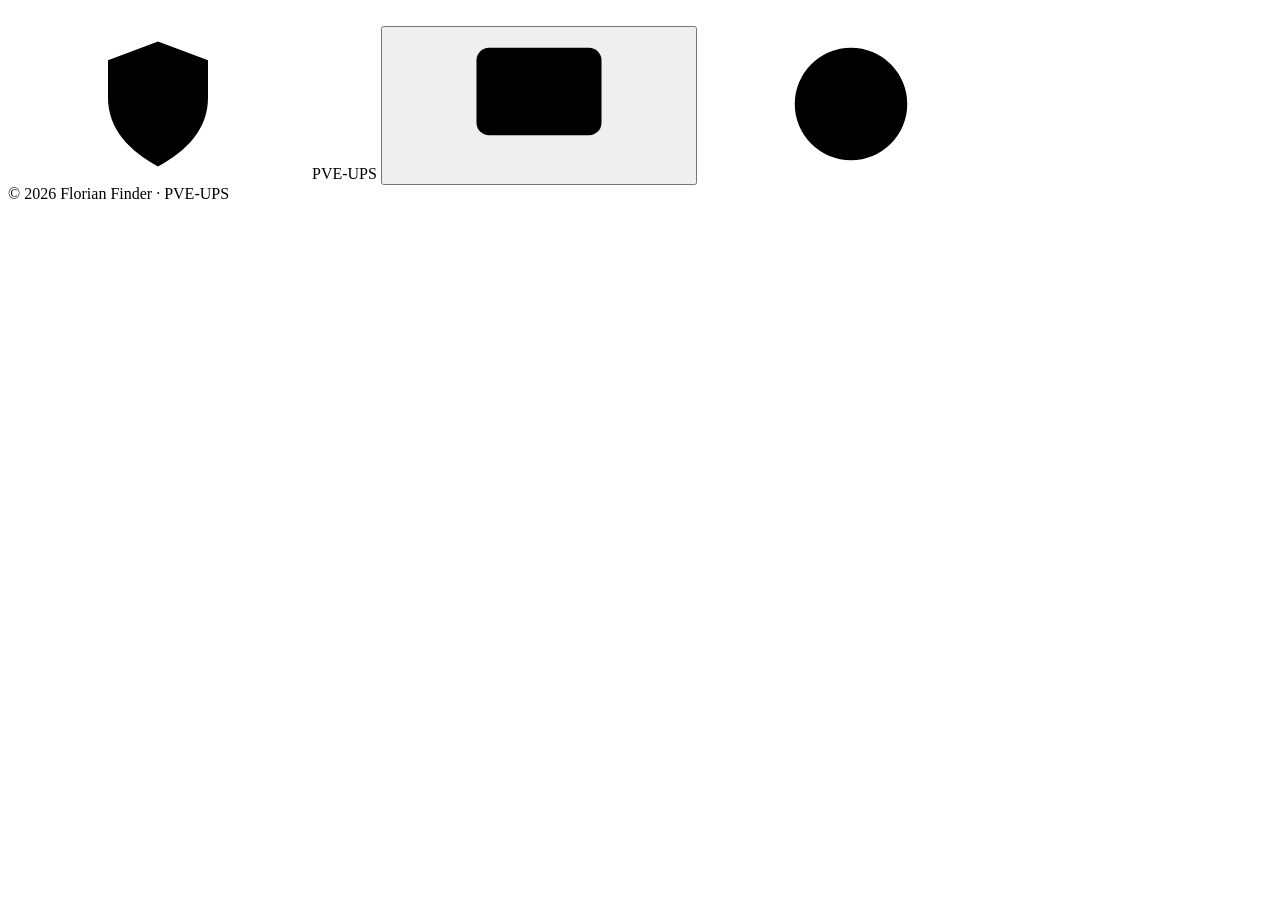
==== app/web/index.html @ edda82a6 "PVE-UPS v3.0.0 — initial public release" ====
<!DOCTYPE html>
<!-- Copyright 2026 Florian Finder -->
<!-- Static text is English (the fallback); data-i18n* attributes swap it to the active
     language at load time (see i18n.js + i18n/<lang>.js). -->
<html lang="en" data-theme="auto">
<head>
  <meta charset="utf-8" />
  <meta name="viewport" content="width=device-width, initial-scale=1" />
  <title>PVE-UPS</title>
  <link rel="stylesheet" href="/style.css" />
</head>
<body>
  <!-- Inline icon sprite (offline, no external assets) -->
  <svg width="0" height="0" hidden aria-hidden="true">
    <symbol id="i-dashboard" viewBox="0 0 24 24"><rect x="3" y="3" width="7" height="9"/><rect x="14" y="3" width="7" height="5"/><rect x="14" y="12" width="7" height="9"/><rect x="3" y="16" width="7" height="5"/></symbol>
    <symbol id="i-settings" viewBox="0 0 24 24"><line x1="4" y1="6" x2="20" y2="6"/><circle cx="9" cy="6" r="2"/><line x1="4" y1="12" x2="20" y2="12"/><circle cx="15" cy="12" r="2"/><line x1="4" y1="18" x2="20" y2="18"/><circle cx="8" cy="18" r="2"/></symbol>
    <symbol id="i-power" viewBox="0 0 24 24"><path d="M18.4 6.6a9 9 0 1 1-12.8 0"/><line x1="12" y1="2" x2="12" y2="12"/></symbol>
    <symbol id="i-bolt" viewBox="0 0 24 24"><polygon points="13 2 3 14 12 14 11 22 21 10 12 10 13 2"/></symbol>
    <symbol id="i-alert" viewBox="0 0 24 24"><path d="M10.3 3.9 1.8 18a2 2 0 0 0 1.7 3h17a2 2 0 0 0 1.7-3L13.7 3.9a2 2 0 0 0-3.4 0z"/><line x1="12" y1="9" x2="12" y2="13"/><line x1="12" y1="17" x2="12.01" y2="17"/></symbol>
    <symbol id="i-info" viewBox="0 0 24 24"><circle cx="12" cy="12" r="9"/><line x1="12" y1="11" x2="12" y2="16"/><line x1="12" y1="8" x2="12.01" y2="8"/></symbol>
    <symbol id="i-reset" viewBox="0 0 24 24"><polyline points="1 4 1 10 7 10"/><path d="M3.5 15a9 9 0 1 0 2.1-9.4L1 10"/></symbol>
    <symbol id="i-trash" viewBox="0 0 24 24"><polyline points="3 6 5 6 21 6"/><path d="M19 6v14a2 2 0 0 1-2 2H7a2 2 0 0 1-2-2V6m3 0V4a2 2 0 0 1 2-2h4a2 2 0 0 1 2 2v2"/></symbol>
    <symbol id="i-save" viewBox="0 0 24 24"><path d="M19 21H5a2 2 0 0 1-2-2V5a2 2 0 0 1 2-2h11l5 5v11a2 2 0 0 1-2 2z"/><polyline points="17 21 17 13 7 13 7 21"/><polyline points="7 3 7 8 15 8"/></symbol>
    <symbol id="i-upload" viewBox="0 0 24 24"><path d="M21 15v4a2 2 0 0 1-2 2H5a2 2 0 0 1-2-2v-4"/><polyline points="17 8 12 3 7 8"/><line x1="12" y1="3" x2="12" y2="15"/></symbol>
    <symbol id="i-download" viewBox="0 0 24 24"><path d="M21 15v4a2 2 0 0 1-2 2H5a2 2 0 0 1-2-2v-4"/><polyline points="7 10 12 15 17 10"/><line x1="12" y1="15" x2="12" y2="3"/></symbol>
    <symbol id="i-logout" viewBox="0 0 24 24"><path d="M9 21H5a2 2 0 0 1-2-2V5a2 2 0 0 1 2-2h4"/><polyline points="16 17 21 12 16 7"/><line x1="21" y1="12" x2="9" y2="12"/></symbol>
    <symbol id="i-sun" viewBox="0 0 24 24"><circle cx="12" cy="12" r="4"/><line x1="12" y1="1" x2="12" y2="3"/><line x1="12" y1="21" x2="12" y2="23"/><line x1="4.2" y1="4.2" x2="5.6" y2="5.6"/><line x1="18.4" y1="18.4" x2="19.8" y2="19.8"/><line x1="1" y1="12" x2="3" y2="12"/><line x1="21" y1="12" x2="23" y2="12"/><line x1="4.2" y1="19.8" x2="5.6" y2="18.4"/><line x1="18.4" y1="5.6" x2="19.8" y2="4.2"/></symbol>
    <symbol id="i-moon" viewBox="0 0 24 24"><path d="M21 12.8A9 9 0 1 1 11.2 3 7 7 0 0 0 21 12.8z"/></symbol>
    <symbol id="i-monitor" viewBox="0 0 24 24"><rect x="2" y="3" width="20" height="14" rx="2"/><line x1="8" y1="21" x2="16" y2="21"/><line x1="12" y1="17" x2="12" y2="21"/></symbol>
    <symbol id="i-shield" viewBox="0 0 24 24"><path d="M12 2 4 5v6c0 5 3.4 8.5 8 11 4.6-2.5 8-6 8-11V5l-8-3z"/></symbol>
    <symbol id="i-help" viewBox="0 0 24 24"><circle cx="12" cy="12" r="9"/><path d="M9.1 9a3 3 0 0 1 5.8 1c0 2-3 2.5-3 4"/><line x1="12" y1="17" x2="12.01" y2="17"/></symbol>
    <symbol id="i-battery" viewBox="0 0 24 24"><rect x="2" y="7" width="16" height="10" rx="2"/><line x1="22" y1="11" x2="22" y2="13"/><line x1="6" y1="11" x2="6" y2="13"/><line x1="10" y1="11" x2="10" y2="13"/><line x1="14" y1="11" x2="14" y2="13"/></symbol>
    <symbol id="i-server" viewBox="0 0 24 24"><rect x="3" y="4" width="18" height="7" rx="2"/><rect x="3" y="13" width="18" height="7" rx="2"/><line x1="7" y1="7.5" x2="7.01" y2="7.5"/><line x1="7" y1="16.5" x2="7.01" y2="16.5"/></symbol>
    <symbol id="i-plug" viewBox="0 0 24 24"><path d="M12 22v-5"/><path d="M9 8V2"/><path d="M15 8V2"/><path d="M18 8v5a4 4 0 0 1-4 4h-4a4 4 0 0 1-4-4V8z"/></symbol>
  </svg>

  <header class="topbar">
    <span class="brand">
      <svg class="mark icon-lg"><use href="#i-shield"></use></svg>
      PVE-UPS <span class="ver" id="version"></span>
    </span>

    <nav class="nav-seg" id="mainNav" hidden>
      <button data-view="dashboard" class="tab active"><svg class="icon"><use href="#i-dashboard"></use></svg> <span data-i18n="nav.dashboard">Dashboard</span></button>
      <button data-view="settings" class="tab"><svg class="icon"><use href="#i-settings"></use></svg> <span data-i18n="nav.settings">Settings</span></button>
    </nav>

    <span class="spacer"></span>

    <span class="statuschip" id="navStatus" hidden><span class="dot"></span><span id="navStatusText">–</span></span>
    <button id="themeBtn" class="btn-icon btn-ghost" title="Theme: automatic" aria-label="Toggle theme">
      <svg class="icon"><use id="themeUse" href="#i-monitor"></use></svg>
    </button>
    <a href="/manual.html" data-manual="" target="_blank" rel="noopener" class="btn btn-icon btn-ghost" title="User manual" data-i18n-title="nav.manualTitle" aria-label="Help / user manual">
      <svg class="icon"><use href="#i-help"></use></svg>
    </a>
    <button id="logoutBtn" class="btn-ghost btn-sm" hidden><svg class="icon"><use href="#i-logout"></use></svg> <span data-i18n="nav.logout">Log out</span></button>
  </header>

  <main>
    <!-- LOGIN -->
    <section id="login" class="card center" hidden>
      <span class="brand"><svg class="mark icon-lg"><use href="#i-shield"></use></svg> PVE-UPS</span>
      <h2 data-i18n="login.title">Sign in</h2>
      <p class="muted" data-i18n="login.hint">Enter the UI password.</p>
      <input type="password" id="loginPw" placeholder="Password" data-i18n-placeholder="login.pwPlaceholder" />
      <button id="loginBtn" class="btn-primary" data-i18n="login.submit">Sign in</button>
      <p class="error" id="loginErr"></p>
    </section>

    <!-- FIRST RUN: set password -->
    <section id="firstrun" class="card center" hidden>
      <span class="brand"><svg class="mark icon-lg"><use href="#i-shield"></use></svg> PVE-UPS</span>
      <h2 data-i18n="firstrun.title">Initial setup</h2>
      <p class="muted" data-i18n="firstrun.hint">Set a password for the web interface.</p>
      <input type="password" id="newPw" placeholder="New password (min. 6 characters)" data-i18n-placeholder="firstrun.pwPlaceholder" />
      <button id="setPwBtn" class="btn-primary" data-i18n="firstrun.submit">Set password &amp; start</button>
      <p class="error" id="firstErr"></p>
    </section>

    <!-- DASHBOARD -->
    <section id="dashboard" hidden>
      <div id="banner" class="banner" hidden></div>

      <!-- Per-UPS status cards (one per configured UPS) -->
      <div id="d_ups_grid" class="ups-grid"></div>

      <!-- Topology: which UPS feeds which host -->
      <div class="card" id="d_topo_card" hidden>
        <div class="card-h"><h3><svg class="icon"><use href="#i-bolt"></use></svg> <span data-i18n="topo.title">Power feed (UPS → host)</span></h3>
          <a class="doclink" href="/manual.html#logik" data-manual="logik" target="_blank" rel="noopener" title="Read in the manual: How it works &amp; logic" data-i18n-title="topo.doc"><svg class="icon"><use href="#i-help"></use></svg></a></div>
        <svg id="topoDiagramDash" class="topo" width="100%"></svg>
        <p class="topo-legend">
          <span class="lg-star">★</span> <span data-i18n="topo.legendStar">this host (appliance, shuts down last)</span>
          <span class="lg-sep">·</span>
          <span class="lg-line ok"></span> <span data-i18n="topo.mains">mains</span>
          <span class="lg-line warn"></span> <span data-i18n="topo.battery">on battery</span>
          <span class="lg-line crit"></span> <span data-i18n="topo.trig">shutdown triggered</span>
          <span class="lg-line muted"></span> <span data-i18n="topo.unreach">unreachable</span>
        </p>
      </div>

      <div class="grid">
        <div class="card">
          <div class="card-h"><h3><svg class="icon"><use href="#i-power"></use></svg> <span data-i18n="dash.appliance">Appliance</span></h3>
            <a class="doclink" href="/manual.html#logik" data-manual="logik" target="_blank" rel="noopener" title="Read in the manual: How it works &amp; logic" data-i18n-title="topo.doc"><svg class="icon"><use href="#i-help"></use></svg></a></div>
          <div class="stat"><span data-i18n="dash.state">State</span><b id="d_state">–</b></div>
          <div class="stat"><span data-i18n="dash.mode">Mode</span><b id="d_mode">–</b></div>
          <div class="stat"><span data-i18n="dash.trig">Shutdown triggered</span><b id="d_trig">–</b></div>
          <div class="stat"><span data-i18n="dash.reason">Reason</span><b id="d_reason">–</b></div>
          <div class="stat"><span data-i18n="dash.countdown">Countdown</span><b id="d_countdown">–</b></div>
          <div class="stat"><span data-i18n="dash.uptime">Uptime</span><b id="d_uptime">–</b></div>
        </div>
        <div class="card">
          <div class="card-h"><h3><svg class="icon"><use href="#i-server"></use></svg> <span data-i18n="dash.hosts">Hosts</span></h3></div>
          <div class="table-wrap"><table class="mini"><thead><tr>
            <th data-i18n="dash.thHost">Host</th><th data-i18n="dash.thFeeds">Fed by</th><th data-i18n="dash.thStatus">Status</th><th data-i18n="dash.thError">Error</th>
          </tr></thead><tbody id="d_hosts"></tbody></table></div>
        </div>
      </div>

      <div class="card">
        <div class="card-h">
          <h3 data-i18n="dash.events">Events</h3>
          <span class="actions">
            <button id="clearLogBtn" class="btn-ghost btn-sm"
              title="Irreversibly deletes all entries in the event log." data-i18n-title="dash.clearLogTitle">
              <svg class="icon"><use href="#i-trash"></use></svg> <span data-i18n="dash.clearLog">Clear log</span></button>
          </span>
        </div>
        <div class="table-wrap scroll">
          <table class="events"><thead><tr><th data-i18n="dash.thTime">Time</th><th data-i18n="dash.thSeverity">Severity</th><th data-i18n="dash.thEvent">Event</th><th data-i18n="dash.thDetail">Detail</th></tr></thead>
            <tbody id="d_events"></tbody></table>
        </div>
      </div>

      <div class="card">
        <div class="card-h">
          <h3 data-i18n="dash.actions">Actions</h3>
          <span class="actions muted" id="actionMsg"></span>
        </div>
        <div class="row" style="margin:0">
          <button id="testShutdownBtn" class="btn-warn"
            title="Only logs the shutdown order of the hosts. Nothing is shut down." data-i18n-title="dash.testShutdownTitle">
            <svg class="icon"><use href="#i-power"></use></svg> <span data-i18n="dash.testShutdown">Test shutdown (dry-run)</span></button>
          <button id="resetBtn" class="btn-ghost"
            title="Clears the internal trigger/alarm state after a test or alarm." data-i18n-title="dash.resetTitle">
            <svg class="icon"><use href="#i-reset"></use></svg> <span data-i18n="dash.reset">Reset state</span></button>
        </div>
        <p class="help" data-i18n-html="dash.actionsHelp">
          <b>Test shutdown:</b> simulates the shutdown order without effect.
          <b>Reset state:</b> clears a test/alarm latch.
        </p>
      </div>
    </section>

    <!-- SETTINGS / WIZARD -->
    <section id="settings" hidden>
      <div class="card">
        <div class="card-h"><h3 data-i18n="wiz.mode">Operating mode</h3></div>
        <label class="switch"
          title="Main safety switch: when on, the engine only logs and shuts nothing down." data-i18n-title="wiz.dryRunTitle">
          <input type="checkbox" id="s_dry_run" />
          <span data-i18n="wiz.dryRun">Dry-run (logs only, shuts nothing down)</span></label>
      </div>

      <div class="card">
        <div class="card-h"><h3><span class="section-num">1</span> <svg class="icon"><use href="#i-battery"></use></svg> <span data-i18n="wiz.ups">UPS devices (SNMP)</span></h3>
          <a class="doclink" href="/manual.html#snmp" data-manual="snmp" target="_blank" rel="noopener" title="Read in the manual: SNMP on the UPS" data-i18n-title="wiz.upsDoc"><svg class="icon"><use href="#i-help"></use></svg></a></div>
        <p class="help" data-i18n="wiz.upsHelp">Monitor one or more UPS devices via SNMP. For servers with redundant
          power supplies use one UPS per feed — the mapping is done in step 2.
          Optional per-UPS thresholds override the global values from step 3.</p>
        <div id="upsList"></div>
        <div class="row" style="margin-top:12px;align-items:center">
          <button id="addUpsBtn" class="btn-ghost btn-sm" style="flex:0 0 auto" data-i18n="wiz.addUps">+ UPS</button>
        </div>
      </div>

      <div class="card">
        <div class="card-h"><h3><span class="section-num">2</span> <svg class="icon"><use href="#i-server"></use></svg> <span data-i18n="wiz.hosts">Proxmox hosts</span></h3>
          <a class="doclink" href="/manual.html#token" data-manual="token" target="_blank" rel="noopener" title="Read in the manual: Creating the Proxmox API token" data-i18n-title="wiz.hostsDoc"><svg class="icon"><use href="#i-help"></use></svg></a></div>
        <p class="help" data-i18n-html="wiz.hostsHelp">API token with the <code>Sys.PowerMgmt</code> privilege. The host marked <span class="lg-star">★</span>
          “This host” (the appliance) is shut down last.</p>
        <div id="hostRows"></div>
        <div class="row" style="margin-top:12px;align-items:center">
          <button id="addHostBtn" class="btn-ghost btn-sm" style="flex:0 0 auto" data-i18n="wiz.addHost">+ Host</button>
        </div>
        <div class="topo-wrap">
          <div class="card-h"><h3 style="font-size:14px" data-i18n="topo.diagram">Feed diagram</h3></div>
          <svg id="topoDiagram" class="topo" width="100%"></svg>
          <p class="topo-legend">
            <span class="lg-star">★</span> <span data-i18n="topo.legendStar">this host (appliance, shuts down last)</span>
          </p>
        </div>
      </div>

      <div class="card">
        <div class="card-h"><h3><span class="section-num">3</span> <span data-i18n="wiz.triggers">Triggers (thresholds)</span></h3>
          <a class="doclink" href="/manual.html#ausloeser" data-manual="ausloeser" target="_blank" rel="noopener" title="Read in the manual: Triggers &amp; thresholds" data-i18n-title="wiz.triggersDoc"><svg class="icon"><use href="#i-help"></use></svg></a></div>
        <p class="help" data-i18n="wiz.triggersHelp">One matching condition is enough. Empty field = condition disabled.</p>
        <div class="row">
          <label title="Trigger a shutdown after this many seconds on battery. Empty = off." data-i18n-title="th.onBatteryTitle"><span data-i18n="th.onBattery">On battery longer than (s)</span> <input id="th_on_battery_seconds" type="number" /></label>
          <label title="Trigger a shutdown when the estimated runtime drops to this value or below. Empty = off." data-i18n-title="th.runtimeTitle"><span data-i18n="th.runtime">Runtime below (min)</span> <input id="th_runtime_below_minutes" type="number" /></label>
          <label title="Trigger a shutdown when the charge drops to this percentage or below. Empty = off." data-i18n-title="th.chargeTitle"><span data-i18n="th.charge">Charge below (%)</span> <input id="th_charge_below_percent" type="number" /></label>
        </div>
        <label class="switch"
          title="Shut down immediately when the UPS reports battery low/depleted." data-i18n-title="th.batteryLowTitle">
          <input type="checkbox" id="th_on_battery_low" />
          <span data-i18n="th.batteryLow">Immediately on UPS reporting “battery low/depleted”</span></label>
        <div class="row">
          <label title="Polling interval on mains." data-i18n-title="th.pollNormalTitle"><span data-i18n="th.pollNormal">Poll interval mains (s)</span> <input id="th_poll_interval_normal_s" type="number" /></label>
          <label title="Polling interval while on battery." data-i18n-title="th.pollBatteryTitle"><span data-i18n="th.pollBattery">Poll interval battery (s)</span> <input id="th_poll_interval_battery_s" type="number" /></label>
          <label title="Maximum time to wait for the Proxmox API per host." data-i18n-title="th.hostTimeoutTitle"><span data-i18n="th.hostTimeout">Host shutdown timeout (s)</span> <input id="th_host_shutdown_timeout_s" type="number" /></label>
        </div>
        <hr/>
        <label class="switch"
          title="Keep the running on-battery countdown when SNMP drops during an outage." data-i18n-title="th.keepShutdownTitle">
          <input type="checkbox" id="th_keep_shutdown_on_comm_loss" />
          <span data-i18n="th.keepShutdown">Do not abort the shutdown on connection loss while on battery</span></label>
        <label title="Optional shutdown on a pure communication loss (overrides the fail-safe)." data-i18n-title="th.commLossTitle"><span data-i18n="th.commLoss">Shutdown on pure communication loss after (min)</span>
          <input id="th_comm_loss_shutdown_after_min" type="number" placeholder="empty = off" data-i18n-placeholder="th.commLossPh" /></label>
        <p class="warnnote">
          <svg class="icon"><use href="#i-alert"></use></svg>
          <span data-i18n-html="th.warn">Empty by default (fail-safe): an SNMP loss triggers <b>no</b>
          shutdown, because it is usually a network/UPS defect and not a power outage.
          Only set this when a prolonged communication loss should deliberately be treated
          like an outage — the actual power state is unknown then.</span></p>
      </div>

      <div class="card">
        <details>
          <summary><span class="section-num">4</span> <span data-i18n="notif.title">Notifications</span> <span class="muted" data-i18n="notif.optional">(optional)</span></summary>
          <label class="switch" title="Send an HTTP POST with the status JSON to a URL on every notable event." data-i18n-title="notif.webhookTitle"><input type="checkbox" id="webhook_enabled" /><span data-i18n="notif.webhook">Webhook</span></label>
          <label title="Target URL for the webhook." data-i18n-title="notif.urlTitle"><span data-i18n="notif.url">URL</span> <input id="webhook_url" placeholder="https://..." /></label>
        </details>
      </div>

      <div class="card">
        <div class="card-h"><h3><span class="section-num">5</span> <span data-i18n="sys.title">System</span></h3>
          <a class="doclink" href="/manual.html#updates" data-manual="updates" target="_blank" rel="noopener" title="Read in the manual: Updates &amp; operation" data-i18n-title="sys.doc"><svg class="icon"><use href="#i-help"></use></svg></a></div>
        <div class="row">
          <label title="Time server for the appliance. Empty = leave the system default." data-i18n-title="sys.ntpTitle"><span data-i18n="sys.ntp">NTP server</span> <input id="ntp_server" placeholder="e.g. pool.ntp.org (empty = unchanged)" data-i18n-placeholder="sys.ntpPh" /></label>
          <label title="Timezone of the appliance (IANA name). Empty = leave the system default." data-i18n-title="sys.tzTitle"><span data-i18n="sys.tz">Timezone</span> <input id="tz_timezone" placeholder="e.g. Europe/Berlin (empty = unchanged)" data-i18n-placeholder="sys.tzPh" /></label>
        </div>
        <label class="switch"
          title="Checks once a day per host whether the API token still works." data-i18n-title="sys.selftestTitle">
          <input type="checkbox" id="selftest_enabled" />
          <span data-i18n="sys.selftest">Daily self-test of the Proxmox connection</span></label>
        <div class="row">
          <label title="Time of day (full hour, 0–23) at which the self-test runs." data-i18n-title="sys.selftestHourTitle"><span data-i18n="sys.selftestHour">Self-test time (hour 0–23)</span> <input id="selftest_hour" type="number" min="0" max="23" /></label>
        </div>
      </div>

      <div class="card">
        <div class="card-h"><h3><svg class="icon"><use href="#i-download"></use></svg> <span data-i18n="backup.title">Backup &amp; transfer</span></h3></div>
        <p class="help" data-i18n="backup.help">Save the configuration as a JSON file or restore it — ideal for reinstalls or migration.</p>
        <div class="row" style="margin:0;align-items:center">
          <button id="exportBtn" class="btn-ghost btn-sm" style="flex:0 0 auto"><svg class="icon"><use href="#i-download"></use></svg> <span data-i18n="backup.export">Export (JSON)</span></button>
          <input type="file" id="importFile" accept="application/json,.json" hidden />
          <button id="importBtn" class="btn-ghost btn-sm" style="flex:0 0 auto"><svg class="icon"><use href="#i-upload"></use></svg> <span data-i18n="backup.import">Import …</span></button>
          <span class="muted" id="backupMsg"></span>
        </div>
        <p class="warnnote">
          <svg class="icon"><use href="#i-alert"></use></svg>
          <span data-i18n="backup.warn">The export file contains credentials in plain text
          (SNMP community, API token). Store it safely!</span></p>
      </div>

      <div class="card">
        <div class="card-h"><h3><svg class="icon"><use href="#i-upload"></use></svg> <span data-i18n="upd.title">Update</span></h3>
          <a class="doclink" href="/manual.html#updates" data-manual="updates" target="_blank" rel="noopener" title="Read in the manual: Updates &amp; operation" data-i18n-title="sys.doc"><svg class="icon"><use href="#i-help"></use></svg></a></div>
        <p class="help"><span data-i18n="upd.current">Current version:</span> <b id="upd_version">–</b>.
          <span data-i18n="upd.helpRest">Upload a release package (.tar.gz/.zip); the system applies it and restarts the service.</span></p>
        <input type="file" id="updateFile" accept=".tar.gz,.tgz,.zip" hidden />
        <div class="row" style="margin:0;align-items:center">
          <button id="updateBtn" class="btn-warn" style="flex:0 0 auto"><svg class="icon"><use href="#i-upload"></use></svg> <span data-i18n="upd.upload">Upload update package …</span></button>
          <span class="muted" id="updateMsg"></span>
        </div>
        <p class="help" id="upd_result"></p>
        <details class="help" style="margin-top:.5rem">
          <summary data-i18n="upd.diag">Diagnostics (queue &amp; agent log)</summary>
          <pre id="upd_diag" style="white-space:pre-wrap;overflow:auto;max-height:16rem;font-family:monospace;font-size:.85em"></pre>
        </details>
      </div>

      <div class="card">
        <div class="card-h"><h3 data-i18n="pw.title">Change password</h3></div>
        <div class="row" style="align-items:flex-end">
          <label title="Enter the currently valid web interface password to confirm." data-i18n-title="pw.currentTitle"><span data-i18n="pw.current">Current password</span> <input id="cur_pw" type="password" /></label>
          <label title="New web interface password (at least 6 characters)." data-i18n-title="pw.newTitle"><span data-i18n="pw.new">New password</span> <input id="chg_pw" type="password" /></label>
          <button id="changePwBtn" class="btn-ghost" style="flex:0 0 auto" data-i18n="pw.change">Change</button>
        </div>
        <span class="muted" id="pwMsg"></span>
      </div>

      <div class="card sticky">
        <button id="saveBtn" class="btn-primary"
          title="Saves all settings and applies them to the running engine immediately." data-i18n-title="save.title">
          <svg class="icon"><use href="#i-save"></use></svg> <span data-i18n="save.btn">Save configuration</span></button>
        <span class="muted" id="saveMsg"></span>
      </div>
    </section>
  </main>

  <footer>© 2026 Florian Finder · PVE-UPS</footer>

  <script src="/i18n/en.js"></script>
  <script src="/i18n/de.js"></script>
  <script src="/i18n.js"></script>
  <script src="/app.js"></script>
</body>
</html>
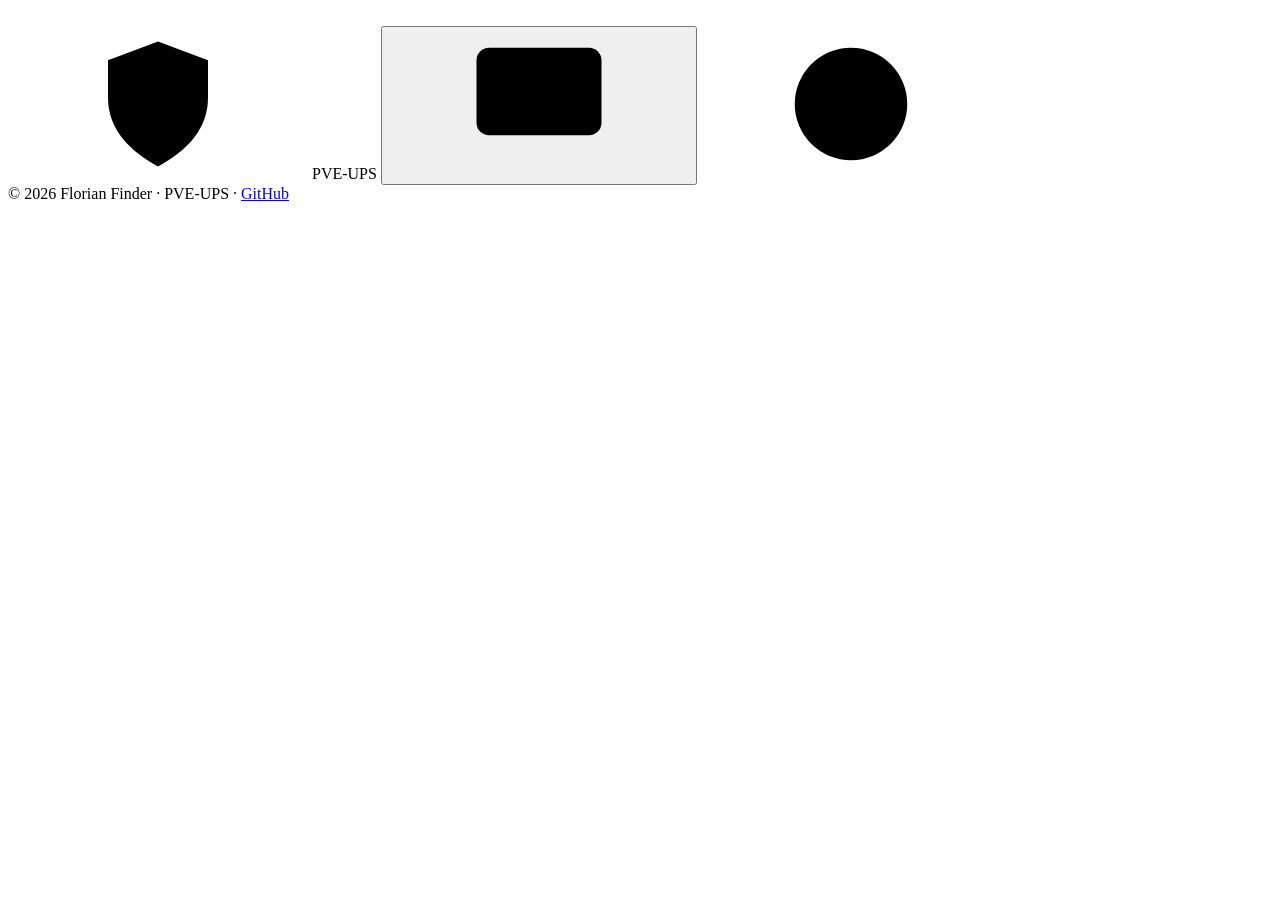
==== commit 4b2b3d7a: "release: v4.3.0 — history tab, guest stop without Ceph, CyberPower MIB - History tab (#37): runtime," ====
--- a/app/web/index.html
+++ b/app/web/index.html
@@ -19,6 +19,7 @@
     <symbol id="i-alert" viewBox="0 0 24 24"><path d="M10.3 3.9 1.8 18a2 2 0 0 0 1.7 3h17a2 2 0 0 0 1.7-3L13.7 3.9a2 2 0 0 0-3.4 0z"/><line x1="12" y1="9" x2="12" y2="13"/><line x1="12" y1="17" x2="12.01" y2="17"/></symbol>
     <symbol id="i-info" viewBox="0 0 24 24"><circle cx="12" cy="12" r="9"/><line x1="12" y1="11" x2="12" y2="16"/><line x1="12" y1="8" x2="12.01" y2="8"/></symbol>
     <symbol id="i-reset" viewBox="0 0 24 24"><polyline points="1 4 1 10 7 10"/><path d="M3.5 15a9 9 0 1 0 2.1-9.4L1 10"/></symbol>
+    <symbol id="i-bell" viewBox="0 0 24 24"><path d="M18 8a6 6 0 0 0-12 0c0 7-3 9-3 9h18s-3-2-3-9"/><path d="M13.7 21a2 2 0 0 1-3.4 0"/></symbol>
     <symbol id="i-trash" viewBox="0 0 24 24"><polyline points="3 6 5 6 21 6"/><path d="M19 6v14a2 2 0 0 1-2 2H7a2 2 0 0 1-2-2V6m3 0V4a2 2 0 0 1 2-2h4a2 2 0 0 1 2 2v2"/></symbol>
     <symbol id="i-save" viewBox="0 0 24 24"><path d="M19 21H5a2 2 0 0 1-2-2V5a2 2 0 0 1 2-2h11l5 5v11a2 2 0 0 1-2 2z"/><polyline points="17 21 17 13 7 13 7 21"/><polyline points="7 3 7 8 15 8"/></symbol>
     <symbol id="i-upload" viewBox="0 0 24 24"><path d="M21 15v4a2 2 0 0 1-2 2H5a2 2 0 0 1-2-2v-4"/><polyline points="17 8 12 3 7 8"/><line x1="12" y1="3" x2="12" y2="15"/></symbol>
@@ -31,6 +32,7 @@
     <symbol id="i-help" viewBox="0 0 24 24"><circle cx="12" cy="12" r="9"/><path d="M9.1 9a3 3 0 0 1 5.8 1c0 2-3 2.5-3 4"/><line x1="12" y1="17" x2="12.01" y2="17"/></symbol>
     <symbol id="i-battery" viewBox="0 0 24 24"><rect x="2" y="7" width="16" height="10" rx="2"/><line x1="22" y1="11" x2="22" y2="13"/><line x1="6" y1="11" x2="6" y2="13"/><line x1="10" y1="11" x2="10" y2="13"/><line x1="14" y1="11" x2="14" y2="13"/></symbol>
     <symbol id="i-server" viewBox="0 0 24 24"><rect x="3" y="4" width="18" height="7" rx="2"/><rect x="3" y="13" width="18" height="7" rx="2"/><line x1="7" y1="7.5" x2="7.01" y2="7.5"/><line x1="7" y1="16.5" x2="7.01" y2="16.5"/></symbol>
+    <symbol id="i-chart" viewBox="0 0 24 24"><polyline points="3 3 3 21 21 21"/><polyline points="6 15 10 10 14 13 20 6"/></symbol>
     <symbol id="i-plug" viewBox="0 0 24 24"><path d="M12 22v-5"/><path d="M9 8V2"/><path d="M15 8V2"/><path d="M18 8v5a4 4 0 0 1-4 4h-4a4 4 0 0 1-4-4V8z"/></symbol>
   </svg>
 
@@ -42,6 +44,8 @@
 
     <nav class="nav-seg" id="mainNav" hidden>
       <button data-view="dashboard" class="tab active"><svg class="icon"><use href="#i-dashboard"></use></svg> <span data-i18n="nav.dashboard">Dashboard</span></button>
+      <!-- Only shown while the history is switched on (Settings -> System). -->
+      <button data-view="history" class="tab" id="historyTab" hidden><svg class="icon"><use href="#i-chart"></use></svg> <span data-i18n="nav.history">History</span></button>
       <button data-view="settings" class="tab"><svg class="icon"><use href="#i-settings"></use></svg> <span data-i18n="nav.settings">Settings</span></button>
     </nav>
 
@@ -58,13 +62,28 @@
   </header>
 
   <main>
-    <!-- LOGIN -->
+    <!-- Shown when /api/status reports a version other than the one this page loaded
+         with (i.e. the service restarted into an update while the tab stayed open). -->
+    <div id="reloadNote" class="banner info" hidden></div>
+
+    <!-- LOGIN
+         A real <form> with a username field, even though the appliance has no user
+         accounts: password managers key their autofill on the username/password PAIR, and
+         a lone password input left Bitwarden's inline dropdown empty while its manual
+         "fill" still worked. The username is fixed, off-screen (.visually-hidden, NOT
+         display:none — managers skip hidden fields) and never sent anywhere; it exists so
+         the browser and the manager can recognise this as a login form. -->
     <section id="login" class="card center" hidden>
       <span class="brand"><svg class="mark icon-lg"><use href="#i-shield"></use></svg> PVE-UPS</span>
       <h2 data-i18n="login.title">Sign in</h2>
       <p class="muted" data-i18n="login.hint">Enter the UI password.</p>
-      <input type="password" id="loginPw" placeholder="Password" data-i18n-placeholder="login.pwPlaceholder" />
-      <button id="loginBtn" class="btn-primary" data-i18n="login.submit">Sign in</button>
+      <form id="loginForm">
+        <input type="text" id="loginUser" name="username" class="visually-hidden"
+               value="pve-ups" autocomplete="username" tabindex="-1" aria-hidden="true" />
+        <input type="password" id="loginPw" name="password" autocomplete="current-password"
+               placeholder="Password" data-i18n-placeholder="login.pwPlaceholder" />
+        <button type="submit" id="loginBtn" class="btn-primary" data-i18n="login.submit">Sign in</button>
+      </form>
       <p class="error" id="loginErr"></p>
     </section>
 
@@ -73,8 +92,13 @@
       <span class="brand"><svg class="mark icon-lg"><use href="#i-shield"></use></svg> PVE-UPS</span>
       <h2 data-i18n="firstrun.title">Initial setup</h2>
       <p class="muted" data-i18n="firstrun.hint">Set a password for the web interface.</p>
-      <input type="password" id="newPw" placeholder="New password (min. 6 characters)" data-i18n-placeholder="firstrun.pwPlaceholder" />
-      <button id="setPwBtn" class="btn-primary" data-i18n="firstrun.submit">Set password &amp; start</button>
+      <form id="firstrunForm">
+        <input type="text" id="firstUser" name="username" class="visually-hidden"
+               value="pve-ups" autocomplete="username" tabindex="-1" aria-hidden="true" />
+        <input type="password" id="newPw" name="new-password" autocomplete="new-password"
+               placeholder="New password (min. 6 characters)" data-i18n-placeholder="firstrun.pwPlaceholder" />
+        <button type="submit" id="setPwBtn" class="btn-primary" data-i18n="firstrun.submit">Set password &amp; start</button>
+      </form>
       <p class="error" id="firstErr"></p>
     </section>
 
@@ -106,6 +130,9 @@
             <a class="doclink" href="/manual.html#logik" data-manual="logik" target="_blank" rel="noopener" title="Read in the manual: How it works &amp; logic" data-i18n-title="topo.doc"><svg class="icon"><use href="#i-help"></use></svg></a></div>
           <div class="stat"><span data-i18n="dash.state">State</span><b id="d_state">–</b></div>
           <div class="stat"><span data-i18n="dash.mode">Mode</span><b id="d_mode">–</b></div>
+          <!-- Only rendered while a notification target is actually failing (see app.js):
+               a permanent "Notifications: ok" row would be one more thing to read past. -->
+          <div class="stat" id="d_notifRow" hidden><span data-i18n="dash.notif">Notifications</span><b id="d_notif">–</b></div>
           <div class="stat"><span data-i18n="dash.trig">Shutdown triggered</span><b id="d_trig">–</b></div>
           <div class="stat"><span data-i18n="dash.reason">Reason</span><b id="d_reason">–</b></div>
           <div class="stat"><span data-i18n="dash.countdown">Countdown</span><b id="d_countdown">–</b></div>
@@ -146,7 +173,14 @@
           <button id="resetBtn" class="btn-ghost"
             title="Clears the internal trigger/alarm state after a test or alarm." data-i18n-title="dash.resetTitle">
             <svg class="icon"><use href="#i-reset"></use></svg> <span data-i18n="dash.reset">Reset state</span></button>
-        </div>
+          <button id="selftestBtn" class="btn-ghost"
+            title="Runs the credential and cluster checks now instead of waiting for the next scheduled slot." data-i18n-title="dash.selftestTitle">
+            <svg class="icon"><use href="#i-shield"></use></svg> <span data-i18n="dash.selftest">Run self-test now</span></button>
+          <button id="restoreClusterBtn" class="btn-warn" hidden
+            title="Arms the HA manager again and clears the Ceph maintenance flags." data-i18n-title="dash.restoreClusterTitle">
+            <svg class="icon"><use href="#i-shield"></use></svg> <span data-i18n="dash.restoreCluster">Restore cluster</span></button>
+        </div>
+        <p class="help" id="clusterStateHelp" hidden></p>
         <p class="help" data-i18n-html="dash.actionsHelp">
           <b>Test shutdown:</b> simulates the shutdown order without effect.
           <b>Reset state:</b> clears a test/alarm latch.
@@ -154,6 +188,60 @@
       </div>
     </section>
 
+    <!-- HISTORY (#37): drawn by history.js. Filters in one row above the chart; the
+         chart itself, its legend and the outage table below all follow them. -->
+    <section id="history" hidden>
+      <div class="card">
+        <div class="card-h"><h3><svg class="icon"><use href="#i-chart"></use></svg> <span data-i18n="hist.title">History</span></h3>
+          <a class="doclink" href="/manual.html#history" data-manual="history" target="_blank" rel="noopener" title="Read in the manual: History" data-i18n-title="hist.doc"><svg class="icon"><use href="#i-help"></use></svg></a></div>
+        <div class="hist-bar">
+          <div class="hseg" id="h_range" role="group" aria-label="Time range"></div>
+          <div class="hseg" id="h_ups" role="group" aria-label="UPS"></div>
+          <span class="spacer"></span>
+          <button class="btn-ghost btn-sm" id="h_zoomreset" hidden data-i18n="hist.zoomReset">Reset period</button>
+          <button class="btn-ghost btn-sm" id="h_csv"><svg class="icon"><use href="#i-download"></use></svg> <span data-i18n="hist.csv">CSV</span></button>
+        </div>
+        <div class="hist-bar">
+          <!-- Free period: always shows the period on screen, whether it came from a
+               preset, a zoom or this input. Native pickers: offline and localised by the
+               browser. -->
+          <div class="hist-span" title="Pick the start and end of the period to show." data-i18n-title="hist.spanTitle">
+            <label><span data-i18n="hist.from">From</span> <input type="datetime-local" id="h_from" step="60" /></label>
+            <label><span data-i18n="hist.to">To</span> <input type="datetime-local" id="h_to" step="60" /></label>
+            <button type="button" class="btn-ghost btn-sm" id="h_apply" data-i18n="hist.apply">Show</button>
+          </div>
+          <div class="hist-toggles" id="h_series"></div>
+          <span class="spacer"></span>
+          <label class="hist-toggles" title="Also mark informational events such as self-tests." data-i18n-title="hist.infoTitle"><span><input type="checkbox" id="h_info" /> <span data-i18n="hist.info">Info events</span></span></label>
+        </div>
+        <div class="hist-chart" id="h_chartwrap">
+          <svg id="h_svg" class="hist" width="100%" role="img" aria-label="History chart"></svg>
+          <div class="hist-tip" id="h_tip" hidden></div>
+        </div>
+        <div class="hist-legend" id="h_legend"></div>
+        <p class="help" id="h_note"></p>
+      </div>
+      <div class="card">
+        <div class="card-h"><h3 data-i18n="hist.outages">Outages in this period</h3></div>
+        <div class="table-wrap scroll">
+          <table class="mini" id="h_outages">
+            <thead><tr>
+              <th data-i18n="hist.colStart">Start</th>
+              <th data-i18n="hist.colUps">UPS</th>
+              <th data-i18n="hist.colDuration">Duration</th>
+              <th data-i18n="hist.colRuntime">Lowest runtime</th>
+              <th data-i18n="hist.colCharge">Lowest charge</th>
+              <th data-i18n="hist.colLoad">Highest load</th>
+              <th data-i18n="hist.colShutdown">Shutdown</th>
+            </tr></thead>
+            <tbody></tbody>
+          </table>
+        </div>
+        <p class="empty" id="h_noout" hidden data-i18n="hist.noOutages">No outage in this period.</p>
+        <p class="help" data-i18n="hist.outagesHelp">A row is one stretch on battery. Click it to zoom the chart to that outage.</p>
+      </div>
+    </section>
+
     <!-- SETTINGS / WIZARD -->
     <section id="settings" hidden>
       <div class="card">
@@ -165,10 +253,11 @@
       </div>
 
       <div class="card">
-        <div class="card-h"><h3><span class="section-num">1</span> <svg class="icon"><use href="#i-battery"></use></svg> <span data-i18n="wiz.ups">UPS devices (SNMP)</span></h3>
-          <a class="doclink" href="/manual.html#snmp" data-manual="snmp" target="_blank" rel="noopener" title="Read in the manual: SNMP on the UPS" data-i18n-title="wiz.upsDoc"><svg class="icon"><use href="#i-help"></use></svg></a></div>
-        <p class="help" data-i18n="wiz.upsHelp">Monitor one or more UPS devices via SNMP. For servers with redundant
-          power supplies use one UPS per feed — the mapping is done in step 2.
+        <div class="card-h"><h3><span class="section-num">1</span> <svg class="icon"><use href="#i-battery"></use></svg> <span data-i18n="wiz.ups">UPS devices</span></h3>
+          <a class="doclink" href="/manual.html#snmp" data-manual="snmp" target="_blank" rel="noopener" title="Read in the manual: UPS sources" data-i18n-title="wiz.upsDoc"><svg class="icon"><use href="#i-help"></use></svg></a></div>
+        <p class="help" data-i18n="wiz.upsHelp">Monitor one or more UPS devices — via SNMP (UPS with its own
+          network card) or via a NUT server, which is how USB and serial UPS devices are read. For servers
+          with redundant power supplies use one UPS per feed — the mapping is done in step 2.
           Optional per-UPS thresholds override the global values from step 3.</p>
         <div id="upsList"></div>
         <div class="row" style="margin-top:12px;align-items:center">
@@ -177,14 +266,16 @@
       </div>
 
       <div class="card">
-        <div class="card-h"><h3><span class="section-num">2</span> <svg class="icon"><use href="#i-server"></use></svg> <span data-i18n="wiz.hosts">Proxmox hosts</span></h3>
-          <a class="doclink" href="/manual.html#token" data-manual="token" target="_blank" rel="noopener" title="Read in the manual: Creating the Proxmox API token" data-i18n-title="wiz.hostsDoc"><svg class="icon"><use href="#i-help"></use></svg></a></div>
-        <p class="help" data-i18n-html="wiz.hostsHelp">API token with the <code>Sys.PowerMgmt</code> privilege. The host marked <span class="lg-star">★</span>
+        <div class="card-h"><h3><span class="section-num">2</span> <svg class="icon"><use href="#i-server"></use></svg> <span data-i18n="wiz.hosts">Proxmox hosts (VE / Backup Server)</span></h3>
+          <a class="doclink" href="/manual.html#token" data-manual="token" target="_blank" rel="noopener" title="Read in the manual: Creating the API token" data-i18n-title="wiz.hostsDoc"><svg class="icon"><use href="#i-help"></use></svg></a></div>
+        <p class="help" data-i18n-html="wiz.hostsHelp">Pick the type per target: Proxmox VE needs a token with <code>Sys.PowerMgmt</code>,
+          Proxmox Backup Server one with <code>Sys.PowerManagement</code>. The host marked <span class="lg-star">★</span>
           “This host” (the appliance) is shut down last.</p>
         <div id="hostRows"></div>
         <div class="row" style="margin-top:12px;align-items:center">
           <button id="addHostBtn" class="btn-ghost btn-sm" style="flex:0 0 auto" data-i18n="wiz.addHost">+ Host</button>
         </div>
+        <p class="help" id="shutdownSeq"></p>
         <div class="topo-wrap">
           <div class="card-h"><h3 style="font-size:14px" data-i18n="topo.diagram">Feed diagram</h3></div>
           <svg id="topoDiagram" class="topo" width="100%"></svg>
@@ -212,7 +303,51 @@
           <label title="Polling interval while on battery." data-i18n-title="th.pollBatteryTitle"><span data-i18n="th.pollBattery">Poll interval battery (s)</span> <input id="th_poll_interval_battery_s" type="number" /></label>
           <label title="Maximum time to wait for the Proxmox API per host." data-i18n-title="th.hostTimeoutTitle"><span data-i18n="th.hostTimeout">Host shutdown timeout (s)</span> <input id="th_host_shutdown_timeout_s" type="number" /></label>
         </div>
+        <div class="row">
+          <label title="How many polls in a row must fail before the UPS is reported as unreachable. Short dropouts stay silent." data-i18n-title="th.unreachablePollsTitle"><span data-i18n="th.unreachablePolls">Report unreachable after (polls)</span> <input id="th_unreachable_alarm_after_polls" type="number" min="1" /></label>
+          <label title="How long mains have to be back before the appliance is ready for the next outage. Empty = only the “Reset state” button." data-i18n-title="th.rearmTitle"><span data-i18n="th.rearm">Re-arm after mains back (min)</span> <input id="th_rearm_after_mains_min" type="number" min="0" /></label>
+        </div>
+        <p class="help" id="th_unreachable_hint"></p>
         <hr/>
+        <div id="clusterThresholds" hidden>
+          <span class="cfg-label" data-i18n="th.clusterGroup">Cluster preparation</span>
+          <span class="chip beta" data-i18n="common.beta">Beta</span>
+          <div class="row">
+            <label title="How long the HA disarm and the Ceph flags may take, per cluster." data-i18n-title="th.clusterTimeoutTitle"><span data-i18n="th.clusterTimeout">HA disarm / Ceph flags timeout (s)</span> <input id="th_cluster_prep_timeout_s" type="number" min="5" /></label>
+            <label title="How long the cluster-wide guest shutdown may take, per cluster. Its own budget, because it scales with the number of guests while the one on the left does not." data-i18n-title="th.clusterGuestTimeoutTitle"><span data-i18n="th.clusterGuestTimeout">Guest shutdown timeout (s)</span> <input id="th_cluster_guest_shutdown_timeout_s" type="number" min="10" /></label>
+            <label title="After how many seconds a guest that ignores the shutdown is stopped hard. Empty = never force, a hung guest then fails the preparation." data-i18n-title="th.clusterGuestForceTitle"><span data-i18n="th.clusterGuestForce">Force-stop guests after (s)</span> <input id="th_cluster_guest_force_after_s" type="number" min="10" placeholder="never" data-i18n-placeholder="th.clusterGuestForcePh" /></label>
+          </div>
+          <p class="help" id="th_cluster_total_hint"></p>
+          <label class="switch" title="Abort the shutdown when the cluster preparation fails." data-i18n-title="th.clusterAbortTitle">
+            <input type="checkbox" id="th_cluster_abort_on_prep_failure" />
+            <span data-i18n="th.clusterAbort">Abort the shutdown if the cluster preparation fails</span></label>
+          <!-- Which guest the appliance itself runs in. Only shown with the guest stop on
+               (by itself or through the Ceph option), because that is the only path that
+               stops guests cluster-wide. Picked
+               from a list and never typed: a wrong vmid means this appliance stops
+               ITSELF in the middle of an outage. -->
+          <div id="applianceBox" hidden>
+            <span class="cfg-label" data-i18n="appl.box">This appliance</span>
+            <div class="row">
+              <label title="The VM or container this appliance itself runs in. It is the one guest that is never stopped." data-i18n-title="appl.pickTitle"><span data-i18n="appl.pick">Runs as guest</span> <select id="ap_self_pick"></select></label>
+              <button type="button" class="btn-ghost btn-sm" id="ap_reload" data-i18n="appl.reload">Load list</button>
+            </div>
+            <p class="help" id="ap_self_state"></p>
+            <p class="help" data-i18n="appl.help">The node this guest runs on is shut down last; the “this host” mark on that host card follows this selection automatically.</p>
+            <p class="warnnote">
+              <svg class="icon"><use href="#i-alert"></use></svg>
+              <span data-i18n-html="appl.cephWarn">This container must <b>not</b> live on Ceph storage. Once the OSDs of the nodes going down
+              drop the pool below <code>min_size</code>, its own disk stops answering and it can no longer shut anything
+              down — halfway through the outage. Use a local storage (local-lvm, local-zfs).</span></p>
+          </div>
+          <p class="warnnote">
+            <svg class="icon"><use href="#i-alert"></use></svg>
+            <span data-i18n-html="th.clusterAbortWarn">Off by default, and that is the safer setting: if the preparation fails, the
+            HA manager stays <b>armed</b> and stops the guests itself — noisier, but the machines still come down.
+            Switching this on means a failed preparation leaves the whole cluster running until the battery is
+            empty and the power simply goes.</span></p>
+          <hr/>
+        </div>
         <label class="switch"
           title="Keep the running on-battery countdown when SNMP drops during an outage." data-i18n-title="th.keepShutdownTitle">
           <input type="checkbox" id="th_keep_shutdown_on_comm_loss" />
@@ -229,26 +364,59 @@
 
       <div class="card">
         <details>
-          <summary><span class="section-num">4</span> <span data-i18n="notif.title">Notifications</span> <span class="muted" data-i18n="notif.optional">(optional)</span></summary>
-          <label class="switch" title="Send an HTTP POST with the status JSON to a URL on every notable event." data-i18n-title="notif.webhookTitle"><input type="checkbox" id="webhook_enabled" /><span data-i18n="notif.webhook">Webhook</span></label>
-          <label title="Target URL for the webhook." data-i18n-title="notif.urlTitle"><span data-i18n="notif.url">URL</span> <input id="webhook_url" placeholder="https://..." /></label>
+          <summary><span class="section-num">4</span> <span data-i18n="notif.title">Notifications</span> <span class="muted" data-i18n="notif.optional">(optional)</span>
+            <a class="doclink" href="/manual.html#webhook" data-manual="webhook" target="_blank" rel="noopener" title="Read in the manual: Webhook notifications" data-i18n-title="notif.doc"><svg class="icon"><use href="#i-help"></use></svg></a></summary>
+          <p class="help" data-i18n="notif.help">Every notable event is POSTed to each enabled webhook. Add one target per chat or monitoring system — a failing target never affects the shutdown.</p>
+          <div id="webhookList"></div>
+          <div class="row" style="margin-top:12px;align-items:center">
+            <button id="addWebhookBtn" class="btn-ghost btn-sm" style="flex:0 0 auto" data-i18n="notif.addWebhook">+ Webhook</button>
+          </div>
         </details>
       </div>
 
       <div class="card">
         <div class="card-h"><h3><span class="section-num">5</span> <span data-i18n="sys.title">System</span></h3>
           <a class="doclink" href="/manual.html#updates" data-manual="updates" target="_blank" rel="noopener" title="Read in the manual: Updates &amp; operation" data-i18n-title="sys.doc"><svg class="icon"><use href="#i-help"></use></svg></a></div>
-        <div class="row">
+        <div class="row" id="sysTimeRow">
           <label title="Time server for the appliance. Empty = leave the system default." data-i18n-title="sys.ntpTitle"><span data-i18n="sys.ntp">NTP server</span> <input id="ntp_server" placeholder="e.g. pool.ntp.org (empty = unchanged)" data-i18n-placeholder="sys.ntpPh" /></label>
           <label title="Timezone of the appliance (IANA name). Empty = leave the system default." data-i18n-title="sys.tzTitle"><span data-i18n="sys.tz">Timezone</span> <input id="tz_timezone" placeholder="e.g. Europe/Berlin (empty = unchanged)" data-i18n-placeholder="sys.tzPh" /></label>
         </div>
-        <label class="switch"
-          title="Checks once a day per host whether the API token still works." data-i18n-title="sys.selftestTitle">
+        <p class="help" id="sysDockerNote" hidden data-i18n="sys.dockerNote">Time and timezone are controlled by the Docker host / orchestrator, not by this container.</p>
+        <label class="switch"
+          title="Checks per host on a schedule whether the API token still works." data-i18n-title="sys.selftestTitle">
           <input type="checkbox" id="selftest_enabled" />
-          <span data-i18n="sys.selftest">Daily self-test of the Proxmox connection</span></label>
+          <span data-i18n="sys.selftest">Automatic self-test of the Proxmox connection</span></label>
         <div class="row">
-          <label title="Time of day (full hour, 0–23) at which the self-test runs." data-i18n-title="sys.selftestHourTitle"><span data-i18n="sys.selftestHour">Self-test time (hour 0–23)</span> <input id="selftest_hour" type="number" min="0" max="23" /></label>
-        </div>
+          <label title="Anchor of the schedule: full hour (0–23) at which the self-test starts." data-i18n-title="sys.selftestHourTitle"><span data-i18n="sys.selftestHour">Self-test start time (hour 0–23)</span> <input id="selftest_hour" type="number" min="0" max="23" /></label>
+          <label title="How often the self-test repeats, anchored at the start time." data-i18n-title="sys.selftestIntervalTitle"><span data-i18n="sys.selftestInterval">Interval</span>
+            <select id="selftest_interval_min">
+              <option value="15" data-i18n="sys.iv15">every 15 min</option>
+              <option value="30" data-i18n="sys.iv30">every 30 min</option>
+              <option value="60" data-i18n="sys.iv60">hourly</option>
+              <option value="120" data-i18n="sys.iv120">every 2 h</option>
+              <option value="180" data-i18n="sys.iv180">every 3 h</option>
+              <option value="360" data-i18n="sys.iv360">every 6 h</option>
+              <option value="720" data-i18n="sys.iv720">every 12 h</option>
+              <option value="1440" data-i18n="sys.iv1440">daily (24 h)</option>
+            </select></label>
+        </div>
+        <label class="switch"
+          title="Off: the event log only mentions the self-test when it fails. The check itself keeps running at the interval above." data-i18n-title="sys.selftestLogOkTitle">
+          <input type="checkbox" id="selftest_log_ok" />
+          <span data-i18n="sys.selftestLogOk">Log successful self-tests to the event log</span></label>
+        <hr/>
+        <span class="cfg-label" data-i18n="sys.historyGroup">History</span>
+        <label class="switch"
+          title="Records runtime, load, charge and power source of every UPS for the History tab." data-i18n-title="sys.historyTitle">
+          <input type="checkbox" id="hist_enabled" />
+          <span data-i18n="sys.history">Record the UPS history</span></label>
+        <div class="row" style="align-items:flex-end">
+          <label title="How long the history is kept, in days (1–365)." data-i18n-title="sys.historyDaysTitle"><span data-i18n="sys.historyDays">Keep the history for (days)</span> <input id="hist_retention_days" type="number" min="1" max="365" /></label>
+          <div style="flex:1 1 160px;min-width:150px">
+            <button type="button" class="btn-ghost btn-sm" id="hist_clear"><svg class="icon"><use href="#i-trash"></use></svg> <span data-i18n="sys.historyClear">Clear history</span></button>
+          </div>
+        </div>
+        <p class="help"><span id="hist_size"></span> <span data-i18n="sys.historyHelp">About 1,440 values per UPS and day — a few MB per UPS over 90 days. Not part of the configuration backup. Switching it off stops both the recording and the History tab; what was recorded stays until it ages out or is cleared.</span></p>
       </div>
 
       <div class="card">
@@ -266,28 +434,33 @@
           (SNMP community, API token). Store it safely!</span></p>
       </div>
 
-      <div class="card">
+      <div class="card" id="updCard">
         <div class="card-h"><h3><svg class="icon"><use href="#i-upload"></use></svg> <span data-i18n="upd.title">Update</span></h3>
           <a class="doclink" href="/manual.html#updates" data-manual="updates" target="_blank" rel="noopener" title="Read in the manual: Updates &amp; operation" data-i18n-title="sys.doc"><svg class="icon"><use href="#i-help"></use></svg></a></div>
         <p class="help"><span data-i18n="upd.current">Current version:</span> <b id="upd_version">–</b>.
           <span data-i18n="upd.helpRest">Upload a release package (.tar.gz/.zip); the system applies it and restarts the service.</span></p>
-        <input type="file" id="updateFile" accept=".tar.gz,.tgz,.zip" hidden />
-        <div class="row" style="margin:0;align-items:center">
+        <!-- Both extensions AND MIME types: Safari maps extensions to UTIs and does not
+             recognise the compound ".tar.gz", which greys the file out in the picker.
+             ".tar" is listed because Safari unpacks the archive on download. -->
+        <input type="file" id="updateFile" hidden
+          accept=".tar.gz,.tgz,.tar,.gz,.zip,application/gzip,application/x-gzip,application/x-tar,application/zip" />
+        <div class="row" id="updBtnRow" style="margin:0;align-items:center">
           <button id="updateBtn" class="btn-warn" style="flex:0 0 auto"><svg class="icon"><use href="#i-upload"></use></svg> <span data-i18n="upd.upload">Upload update package …</span></button>
           <span class="muted" id="updateMsg"></span>
         </div>
         <p class="help" id="upd_result"></p>
-        <details class="help" style="margin-top:.5rem">
+        <details class="help" id="updDiagWrap" style="margin-top:.5rem">
           <summary data-i18n="upd.diag">Diagnostics (queue &amp; agent log)</summary>
           <pre id="upd_diag" style="white-space:pre-wrap;overflow:auto;max-height:16rem;font-family:monospace;font-size:.85em"></pre>
         </details>
+        <p class="help" id="updDockerNote" hidden data-i18n-html="upd.dockerNote"></p>
       </div>
 
       <div class="card">
         <div class="card-h"><h3 data-i18n="pw.title">Change password</h3></div>
         <div class="row" style="align-items:flex-end">
-          <label title="Enter the currently valid web interface password to confirm." data-i18n-title="pw.currentTitle"><span data-i18n="pw.current">Current password</span> <input id="cur_pw" type="password" /></label>
-          <label title="New web interface password (at least 6 characters)." data-i18n-title="pw.newTitle"><span data-i18n="pw.new">New password</span> <input id="chg_pw" type="password" /></label>
+          <label title="Enter the currently valid web interface password to confirm." data-i18n-title="pw.currentTitle"><span data-i18n="pw.current">Current password</span> <input id="cur_pw" type="password" autocomplete="current-password" /></label>
+          <label title="New web interface password (at least 6 characters)." data-i18n-title="pw.newTitle"><span data-i18n="pw.new">New password</span> <input id="chg_pw" type="password" autocomplete="new-password" /></label>
           <button id="changePwBtn" class="btn-ghost" style="flex:0 0 auto" data-i18n="pw.change">Change</button>
         </div>
         <span class="muted" id="pwMsg"></span>
@@ -302,11 +475,13 @@
     </section>
   </main>
 
-  <footer>© 2026 Florian Finder · PVE-UPS</footer>
+  <footer>© 2026 Florian Finder · PVE-UPS ·
+    <a href="https://github.com/ffind-dev/pve-ups" target="_blank" rel="noopener">GitHub</a></footer>
 
   <script src="/i18n/en.js"></script>
   <script src="/i18n/de.js"></script>
   <script src="/i18n.js"></script>
   <script src="/app.js"></script>
+  <script src="/history.js"></script>
 </body>
 </html>
